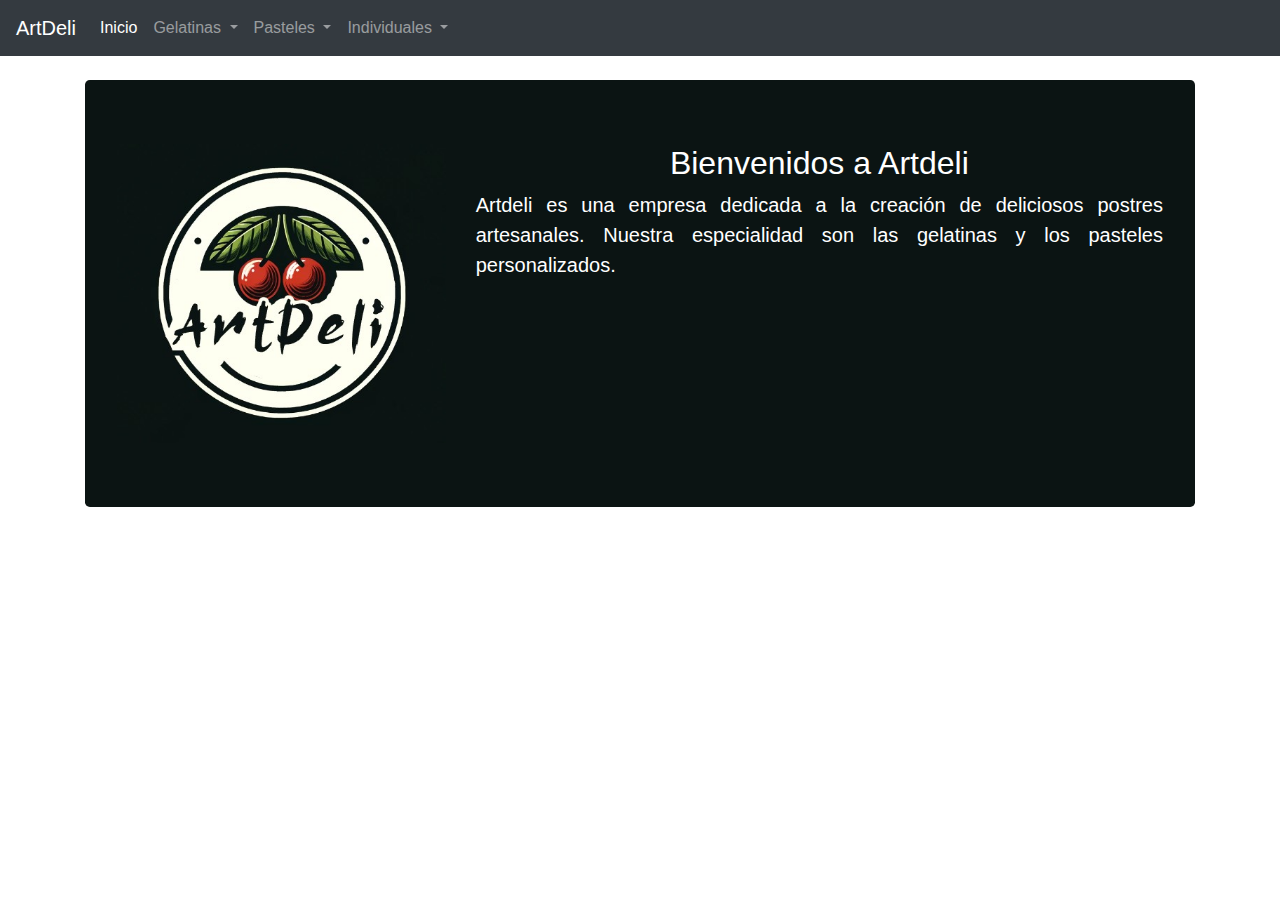
==== index.html @ 0d8d82b7 "Update index.html" ====
<!DOCTYPE html>
<html lang="es">
    <head>
        <meta charset="UTF-8">
        <meta name="viewport" content="width=device-width, initial-scale=1.0">
        <title>Artdeli - Inicio</title>
        <link rel="stylesheet"
            href="https://stackpath.bootstrapcdn.com/bootstrap/4.5.2/css/bootstrap.min.css">
            <style>
                .custom-jumbotron-logo {
                    background-color: #0b1413;
                    color: white;
                }
            </style>
    </head>
    <body>

        <!-- Barra de Navegación -->
        <nav class="navbar navbar-expand-lg navbar-dark bg-dark">
            <a class="navbar-brand" href="#">ArtDeli</a>
            <button class="navbar-toggler" type="button" data-toggle="collapse"
                data-target="#navbarNav" aria-controls="navbarNav"
                aria-expanded="false" aria-label="Toggle navigation">
                <span class="navbar-toggler-icon"></span>
            </button>
            <div class="collapse navbar-collapse" id="navbarNav">
                <ul class="navbar-nav">
                    <li class="nav-item active">
                        <a class="nav-link" href="index.html">Inicio</a>
                    </li>
                    <li class="nav-item dropdown">
                        <a class="nav-link dropdown-toggle" href="#"
                            id="navbarDropdownGelatinas" role="button"
                            data-toggle="dropdown" aria-haspopup="true"
                            aria-expanded="false">
                            Gelatinas
                        </a>
                        <div class="dropdown-menu dropdown-menu-dark"
                            aria-labelledby="navbarDropdownGelatinas">
                            <a class="dropdown-item"
                                href="gelatinas_frutas.html">Frutas</a>
                            <a class="dropdown-item"
                                href="gelatinas_queso_crema.html">Queso
                                Crema</a>
                            <a class="dropdown-item"
                                href="gelatinas_cafe.html">Café</a>
                        </div>
                    </li>
                    <li class="nav-item dropdown">
                        <a class="nav-link dropdown-toggle" href="#"
                            id="navbarDropdownPasteles" role="button"
                            data-toggle="dropdown" aria-haspopup="true"
                            aria-expanded="false">
                            Pasteles
                        </a>
                        <div class="dropdown-menu dropdown-menu-dark"
                            aria-labelledby="navbarDropdownPasteles">
                            <a class="dropdown-item"
                                href="pasteles_zanahoria.html">Zanahoria</a>
                            <a class="dropdown-item"
                                href="pasteles_vainilla.html">Vainilla</a>
                            <a class="dropdown-item"
                                href="pasteles_chocolate.html">Chocolate</a>
                        </div>
                    </li>
                    <li class="nav-item dropdown">
                        <a class="nav-link dropdown-toggle" href="#"
                            id="navbarDropdownPasteles" role="button"
                            data-toggle="dropdown" aria-haspopup="true"
                            aria-expanded="false">
                            Individuales
                        </a>
                        <div class="dropdown-menu dropdown-menu-dark"
                            aria-labelledby="navbarDropdownPasteles">
                            <a class="dropdown-item"
                                href="pasteles_zanahoria.html">Zanahoria</a>
                            <a class="dropdown-item"
                                href="pasteles_vainilla.html">Vainilla</a>
                            <a class="dropdown-item"
                                href="pasteles_chocolate.html">Chocolate</a>
                        </div>
                    </li>
                </ul>
            </div>
        </nav>

        <!-- Contenido de Inicio -->
    <div class="container mt-4">
        <div class="jumbotron custom-jumbotron-logo">
            <div class="row">
                <div class="col-md-4">
                    <img src="img/artdelit.jpg" class="img-fluid" alt="Imagen de Artdeli">
                </div>
                <div class="col-md-8 text-center">
                    <h2 class="display-5">Bienvenidos a Artdeli</h2>
                    <p class="lead" style="text-align: justify;">Artdeli es una empresa dedicada a la creación de deliciosos postres artesanales. Nuestra especialidad son las gelatinas y los pasteles personalizados.</p>
                </div>
            </div>
        </div>
    </div>

        <!-- Scripts de Bootstrap -->
        <script
            src="https://code.jquery.com/jquery-3.5.1.slim.min.js">
        </script>

        <script
            src="https://cdn.jsdelivr.net/npm/@popperjs/core@2.5.2/dist/umd/popper.min.js">
        </script>

        <script
            src="https://stackpath.bootstrapcdn.com/bootstrap/4.5.2/js/bootstrap.min.js">
        </script>

    </body>
</html>
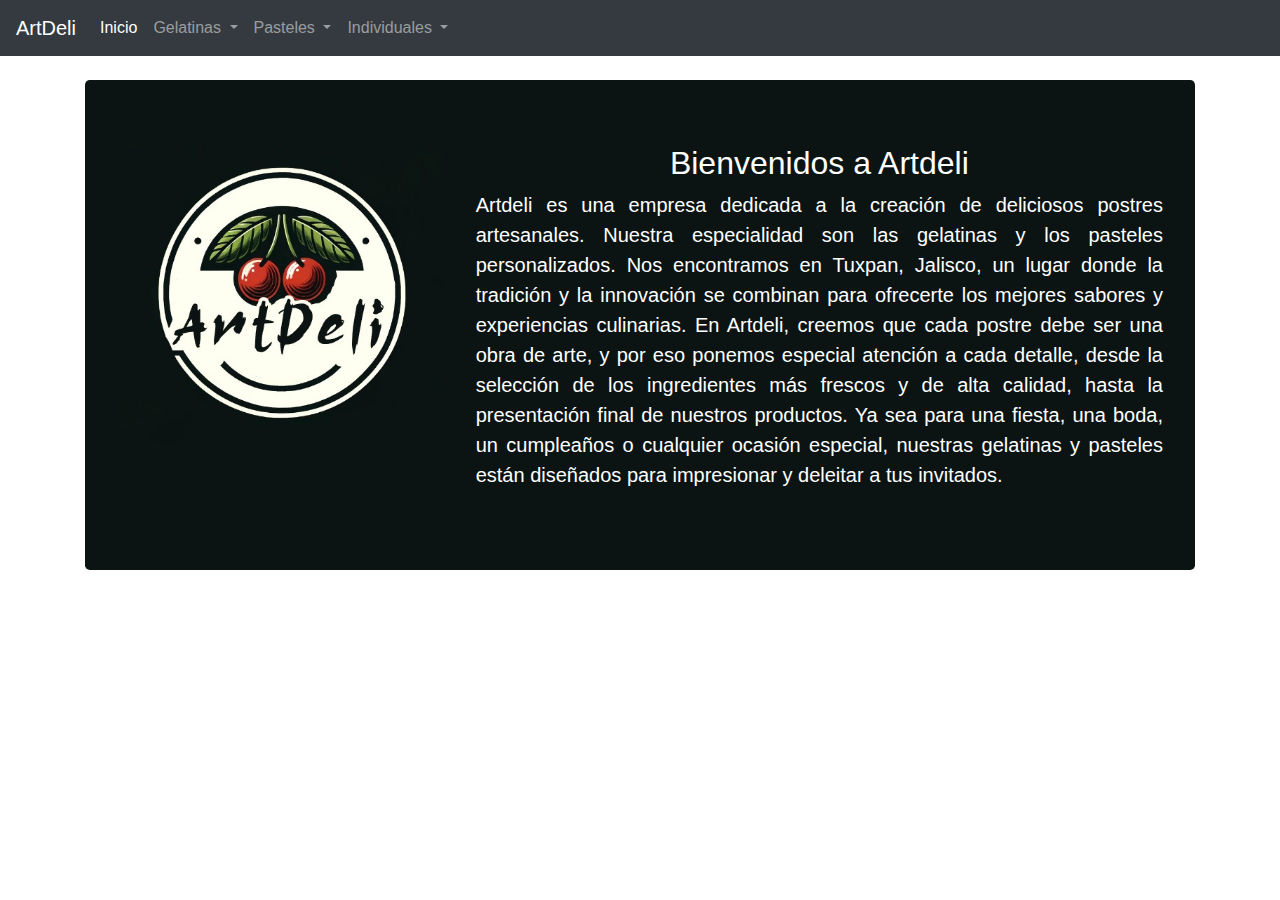
==== commit 0d4dfc93: "Update index.html" ====
--- a/index.html
+++ b/index.html
@@ -93,7 +93,10 @@
                 </div>
                 <div class="col-md-8 text-center">
                     <h2 class="display-5">Bienvenidos a Artdeli</h2>
-                    <p class="lead" style="text-align: justify;">Artdeli es una empresa dedicada a la creación de deliciosos postres artesanales. Nuestra especialidad son las gelatinas y los pasteles personalizados.</p>
+                    <p class="lead" style="text-align: justify;">
+Artdeli es una empresa dedicada a la creación de deliciosos postres artesanales. Nuestra especialidad son las gelatinas y los pasteles personalizados. Nos encontramos en Tuxpan, Jalisco, un lugar donde la tradición y la innovación se combinan para ofrecerte los mejores sabores y experiencias culinarias.
+
+En Artdeli, creemos que cada postre debe ser una obra de arte, y por eso ponemos especial atención a cada detalle, desde la selección de los ingredientes más frescos y de alta calidad, hasta la presentación final de nuestros productos. Ya sea para una fiesta, una boda, un cumpleaños o cualquier ocasión especial, nuestras gelatinas y pasteles están diseñados para impresionar y deleitar a tus invitados.                    </p>
                 </div>
             </div>
         </div>
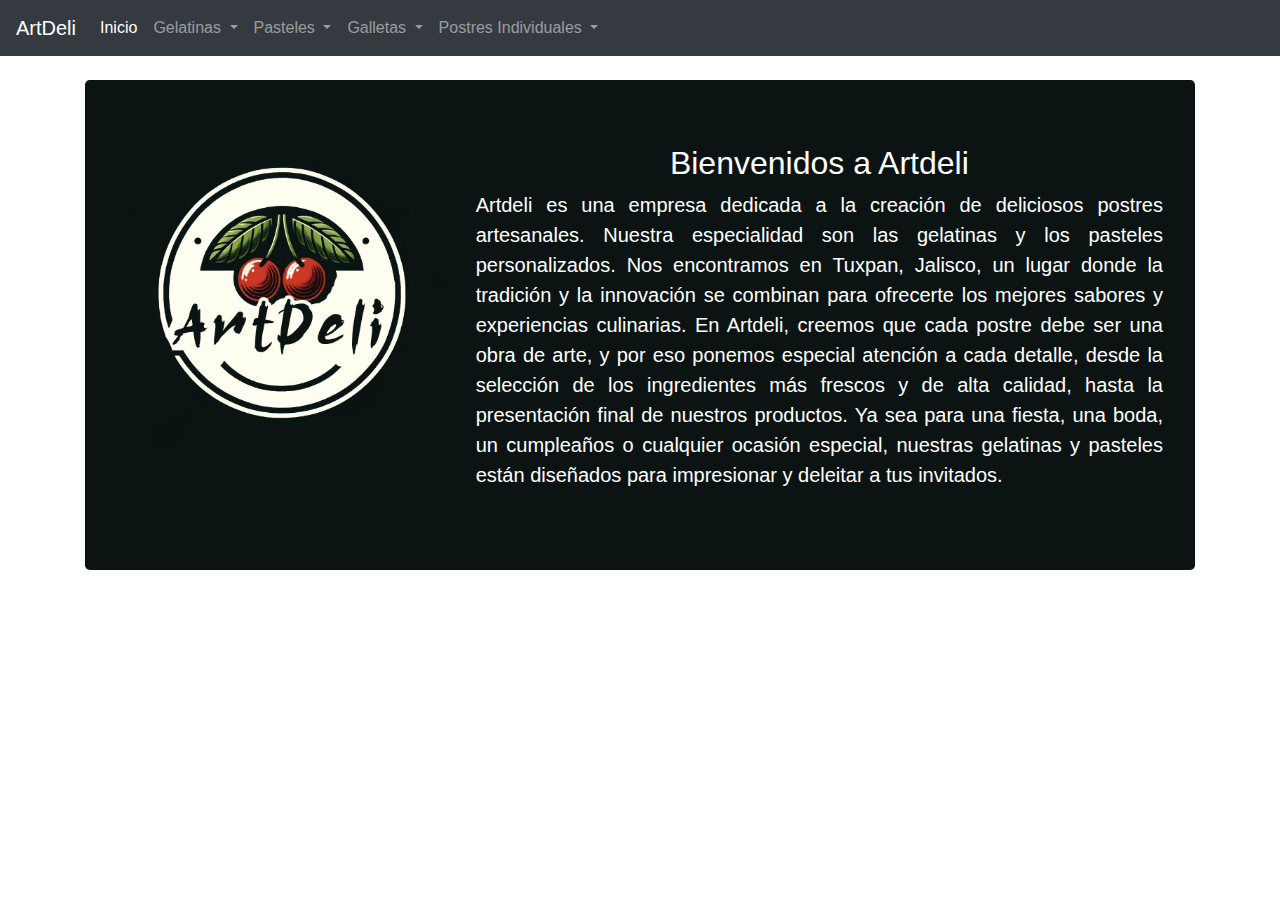
==== commit f7038078: "Update index.html" ====
--- a/index.html
+++ b/index.html
@@ -6,7 +6,7 @@
         <title>Artdeli - Inicio</title>
         <link rel="stylesheet"
             href="https://stackpath.bootstrapcdn.com/bootstrap/4.5.2/css/bootstrap.min.css">
-            <style>
+        <style>
                 .custom-jumbotron-logo {
                     background-color: #0b1413;
                     color: white;
@@ -38,12 +38,21 @@
                         <div class="dropdown-menu dropdown-menu-dark"
                             aria-labelledby="navbarDropdownGelatinas">
                             <a class="dropdown-item"
-                                href="gelatinas_frutas.html">Frutas</a>
+                                href="/Gelatinas/gelafrutas.html">GelaFrutas</a>
                             <a class="dropdown-item"
-                                href="gelatinas_queso_crema.html">Queso
-                                Crema</a>
+                                href="/Gelatinas/geladurazno.html">GelaDurazno</a>
                             <a class="dropdown-item"
-                                href="gelatinas_cafe.html">Café</a>
+                                href="gelamosaico.html">GelaMosaico</a>
+                            <a class="dropdown-item"
+                                href="gelamarmoleada.html">Marmoleada</a>
+                            <a class="dropdown-item"
+                                href="gelamoka.html">GelaMoka</a>
+                            <a class="dropdown-item"
+                                href="gelacafe.html">GelaCafé</a>
+                            <a class="dropdown-item"
+                                href="manjar.html">Manjar de Reyes</a>
+                            <a class="dropdown-item"
+                                href="gelapersonalizada.html">Personalizada</a>
                         </div>
                     </li>
                     <li class="nav-item dropdown">
@@ -56,11 +65,17 @@
                         <div class="dropdown-menu dropdown-menu-dark"
                             aria-labelledby="navbarDropdownPasteles">
                             <a class="dropdown-item"
-                                href="pasteles_zanahoria.html">Zanahoria</a>
+                                href="pastelzanahoria.html">Zanahoria</a>
                             <a class="dropdown-item"
-                                href="pasteles_vainilla.html">Vainilla</a>
+                                href="pastelvainilla.html">Vainilla</a>
                             <a class="dropdown-item"
-                                href="pasteles_chocolate.html">Chocolate</a>
+                                href="pastelchocolate.html">Chocolate</a>
+                            <a class="dropdown-item"
+                                href="pastelmarmoleado.html">Marmoleado</a>
+                            <a class="dropdown-item"
+                                href="pastelpiñacoco.html">Piña Coco</a>
+                            <a class="dropdown-item"
+                                href="pastelredvelvet.html">Red Velvet</a>
                         </div>
                     </li>
                     <li class="nav-item dropdown">
@@ -68,16 +83,34 @@
                             id="navbarDropdownPasteles" role="button"
                             data-toggle="dropdown" aria-haspopup="true"
                             aria-expanded="false">
-                            Individuales
+                            Galletas
                         </a>
                         <div class="dropdown-menu dropdown-menu-dark"
                             aria-labelledby="navbarDropdownPasteles">
                             <a class="dropdown-item"
-                                href="pasteles_zanahoria.html">Zanahoria</a>
+                                href="galletamantequilla.html">Mantequilla
+                                decorada</a>
                             <a class="dropdown-item"
-                                href="pasteles_vainilla.html">Vainilla</a>
+                                href="galletasutrido.html">Sutrido</a>
+                        </div>
+                    </li>
+                    <li class="nav-item dropdown">
+                        <a class="nav-link dropdown-toggle" href="#"
+                            id="navbarDropdownPasteles" role="button"
+                            data-toggle="dropdown" aria-haspopup="true"
+                            aria-expanded="false">
+                            Postres Individuales
+                        </a>
+                        <div class="dropdown-menu dropdown-menu-dark"
+                            aria-labelledby="navbarDropdownPasteles">
                             <a class="dropdown-item"
-                                href="pasteles_chocolate.html">Chocolate</a>
+                                href="cupcakes.html">CupCakes</a>
+                            <a class="dropdown-item"
+                                href="minipay.html">Mini Pay</a>
+                            <a class="dropdown-item"
+                                href="gelatinamini.html">Gelamini</a>
+                            <a class="dropdown-item"
+                                href="Gelapaletas.html">GelaPaletas</a>
                         </div>
                     </li>
                 </ul>
@@ -85,22 +118,39 @@
         </nav>
 
         <!-- Contenido de Inicio -->
-    <div class="container mt-4">
-        <div class="jumbotron custom-jumbotron-logo">
-            <div class="row">
-                <div class="col-md-4">
-                    <img src="img/artdelit.jpg" class="img-fluid" alt="Imagen de Artdeli">
-                </div>
-                <div class="col-md-8 text-center">
-                    <h2 class="display-5">Bienvenidos a Artdeli</h2>
-                    <p class="lead" style="text-align: justify;">
-Artdeli es una empresa dedicada a la creación de deliciosos postres artesanales. Nuestra especialidad son las gelatinas y los pasteles personalizados. Nos encontramos en Tuxpan, Jalisco, un lugar donde la tradición y la innovación se combinan para ofrecerte los mejores sabores y experiencias culinarias.
+        <div class="container mt-4">
+            <div class="jumbotron custom-jumbotron-logo">
+                <div class="row">
+                    <div class="col-md-4">
+                        <img src="img/artdelit.jpg" class="img-fluid"
+                            alt="Imagen de Artdeli">
+                    </div>
+                    <div class="col-md-8 text-center">
+                        <h2 class="display-5">Bienvenidos a Artdeli</h2>
+                        <p class="lead" style="text-align: justify;">
 
-En Artdeli, creemos que cada postre debe ser una obra de arte, y por eso ponemos especial atención a cada detalle, desde la selección de los ingredientes más frescos y de alta calidad, hasta la presentación final de nuestros productos. Ya sea para una fiesta, una boda, un cumpleaños o cualquier ocasión especial, nuestras gelatinas y pasteles están diseñados para impresionar y deleitar a tus invitados.                    </p>
+                            Artdeli es una empresa dedicada a la creación de
+                            deliciosos postres artesanales. Nuestra especialidad
+                            son las gelatinas y los pasteles personalizados. Nos
+                            encontramos en Tuxpan, Jalisco, un lugar donde la
+                            tradición y la innovación se combinan para ofrecerte
+                            los mejores sabores y experiencias culinarias.
+
+                            En Artdeli, creemos que cada postre debe ser una
+                            obra de arte, y por eso ponemos especial atención a
+                            cada detalle, desde la selección de los ingredientes
+                            más frescos y de alta calidad, hasta la presentación
+                            final de nuestros productos. Ya sea para una fiesta,
+                            una boda, un cumpleaños o cualquier ocasión
+                            especial, nuestras gelatinas y pasteles están
+                            diseñados para impresionar y deleitar a tus
+                            invitados.
+
+                        </p>
+                    </div>
                 </div>
             </div>
         </div>
-    </div>
 
         <!-- Scripts de Bootstrap -->
         <script
